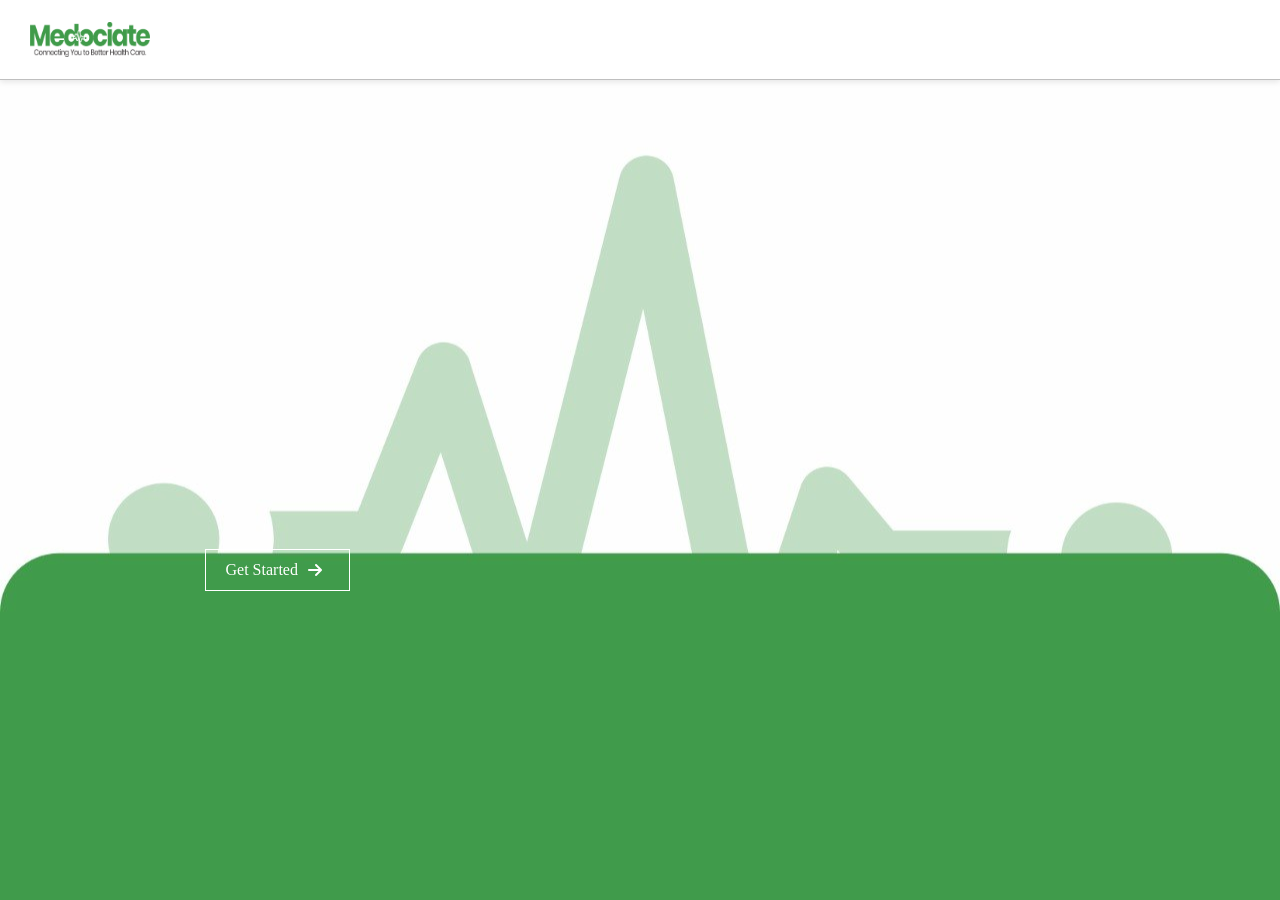
==== index.html @ e2775ac6 "first commit" ====
<!DOCTYPE html>
<html lang="en">
<head>
    <meta charset="UTF-8">
    <meta name="viewport" content="width=device-width, initial-scale=1.0">
    <link rel="stylesheet" href="index.css">
    <link rel="stylesheet" href="https://cdnjs.cloudflare.com/ajax/libs/font-awesome/6.5.0/css/all.min.css">
    <title>Mediociate</title>
</head>
<body>
    <nav>
        <img src="/img/Green with tag.png" alt="">
    </nav>
    <div class="full-block">
        <div class="block2">
            <div class="block2-1">
                <h1 class="p1">Book Appointment with Doctos from the comfort of your home</h1>
                <p class="p2">Discover and access a wide range of our specialist doctors</p>
            </div>
            <div class="block2-2">
                <h1 class="p1">Book Diagnostic Tests</h1>
                <p class="p2">You can have your diagnostics donw on schedule with our wide network of reliable facilities</p>
            </div>
            <div class="block2-3">
                <h1 class="p1">Simplified Payment Options</h1>
                <p class="p2">You can deposit with your card or bank and link your family together with your wallet</p>
            </div>
            <a href="create-account.html" class="btn">
        <span>Get Started</span>
        <i class="fa-solid fa-arrow-right"></i>
    </a>
        </div>
        <div class="block1">
            <img src="/img/home-on-a-couch.png" alt="" class="img1">
            <img src="/img/diagnos.png" alt="" class="img2">
            <img src="img/Man-with-card.png" alt="" class="img3">
        </div>        
    </div>
    
</body>
</html>
---- index.css ----
*{
    margin: 0;
    padding: 0;
    box-sizing: border-box;
}

body{
    background-image: url(/img/background.jpg);
    background-size: cover;
    background-position: center;
    min-height: 100vh;
}

nav{
    position: fixed;
    top: 0;
    left: 0;
    width: 100%;
    height: 80px;
    background: white;
    border-bottom: 1px solid #bfbfbf;
    box-shadow: 0 2px 6px rgba(0,0,0,.1);
    z-index: 1000;
}

nav img{
    width: 120px;
    height: 35px;
    margin: 22px 0 0 30px;
}

.full-block{
    padding-top: 70px;
    width: 90%;
    max-width: 1200px;
    margin: auto;
    display: flex;
    align-items: center;
    justify-content: space-between;
    gap: 300px;
    min-height: calc(100vh - 120px);
}

.block2{
    flex: 1;
    margin-top: 100px;
}

.block2-1,
.block2-2,
.block2-3{
    position: absolute;
    width: 600px;
    opacity: 0;
    margin-left: 10px;
}

.block2 h1{
    font-size: 3rem;
    color: #2d8f43;
    margin-bottom: 15px;
}

.block2 p{
    font-size: 1.2rem;
    line-height: 1.6;
}

.block1{
    flex: 1;
    position: relative;
    height: 500px;
    margin-bottom: 100px;
}

.block1 img{
    position: absolute;
    inset: 0;
    width: 500px;
    height: 700px;
    object-fit: cover;
    opacity: 0;
}


.img1,
.block2-1{
    animation: slide1 15s infinite;
}

.img2,
.block2-2{
    animation: slide2 15s infinite;
}

.img3,
.block2-3{
    animation: slide3 15s infinite;
}

@keyframes slide1{
    0%,33%{opacity:1;}
    34%,100%{opacity:0;}
}

@keyframes slide2{
    0%,33%{opacity:0;}
    34%,66%{opacity:1;}
    67%,100%{opacity:0;}
}

@keyframes slide3{
    0%,66%{opacity:0;}
    67%,100%{opacity:1;}
}

.btn{
    width: 145px;
    height: 35px!important;
    background: none;
    color: #fff;
    border: 1px solid #fff;
    text-decoration: none;
    padding: 20px;
    margin: 40px auto;
    display: flex;
    align-items: center;
    gap: 10px;
    margin-top: 230PX;
    border: 1px solid white;
}
.btn:hover{
    background-color: #95fcab;
}
.btn i{
    color: #fff;
}
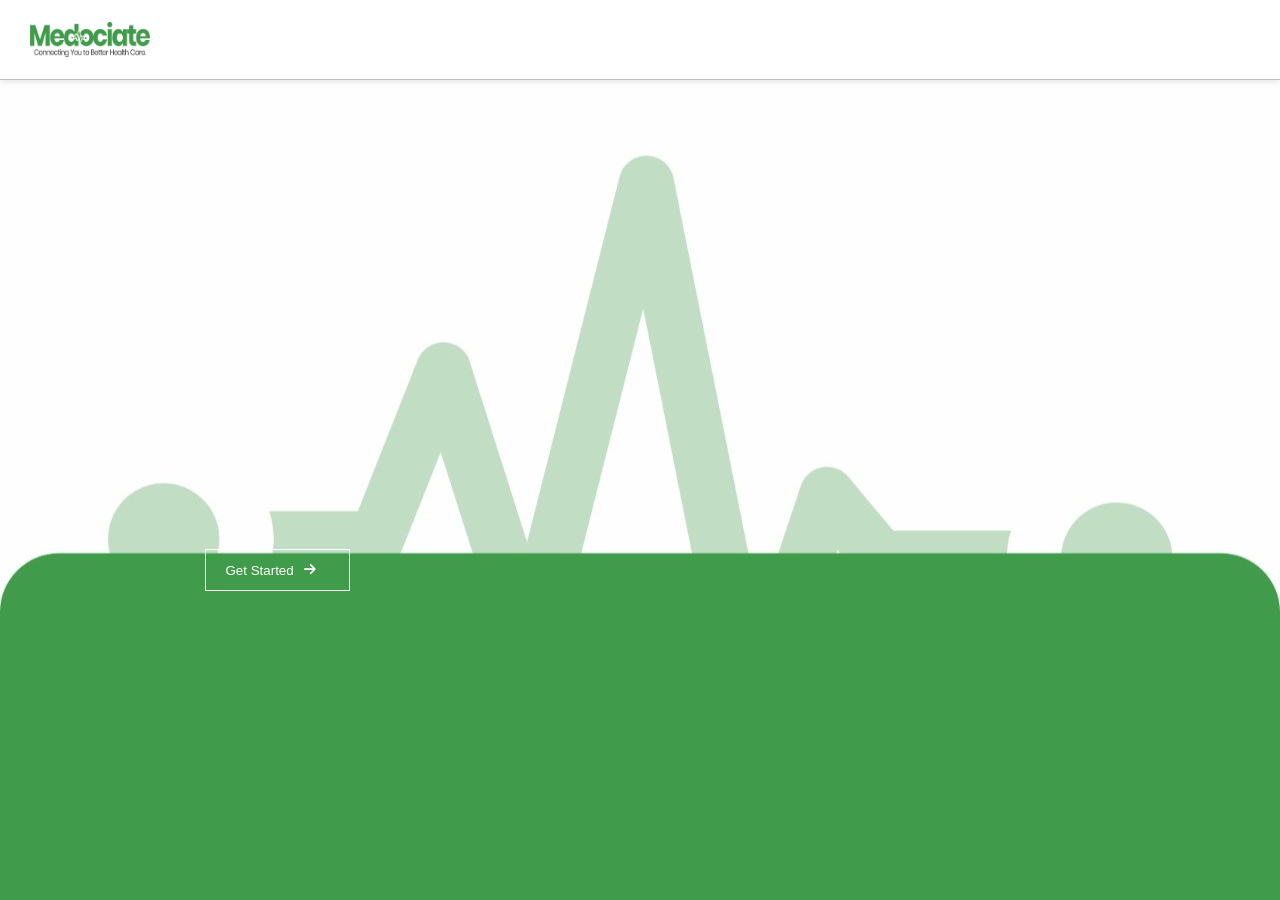
==== commit 421eb2cb: "second commiy" ====
--- a/index.html
+++ b/index.html
@@ -5,6 +5,7 @@
     <meta name="viewport" content="width=device-width, initial-scale=1.0">
     <link rel="stylesheet" href="index.css">
     <link rel="stylesheet" href="https://cdnjs.cloudflare.com/ajax/libs/font-awesome/6.5.0/css/all.min.css">
+    <link rel="icon" type="img" href="/img/border-icon-green.png">
     <title>Mediociate</title>
 </head>
 <body>
@@ -25,10 +26,10 @@
                 <h1 class="p1">Simplified Payment Options</h1>
                 <p class="p2">You can deposit with your card or bank and link your family together with your wallet</p>
             </div>
-            <a href="create-account.html" class="btn">
-        <span>Get Started</span>
-        <i class="fa-solid fa-arrow-right"></i>
-    </a>
+            <button type="button" onclick="goTocreate()" class="btn">
+                 <span>Get Started</span>
+                <i class="fa-solid fa-arrow-right"></i>
+            </button>
         </div>
         <div class="block1">
             <img src="/img/home-on-a-couch.png" alt="" class="img1">
@@ -37,5 +38,10 @@
         </div>        
     </div>
     
+    <script>
+        function goToCreate() {
+            window.location.href = 'create-account.html'
+        }
+    </script>
 </body>
 </html>
